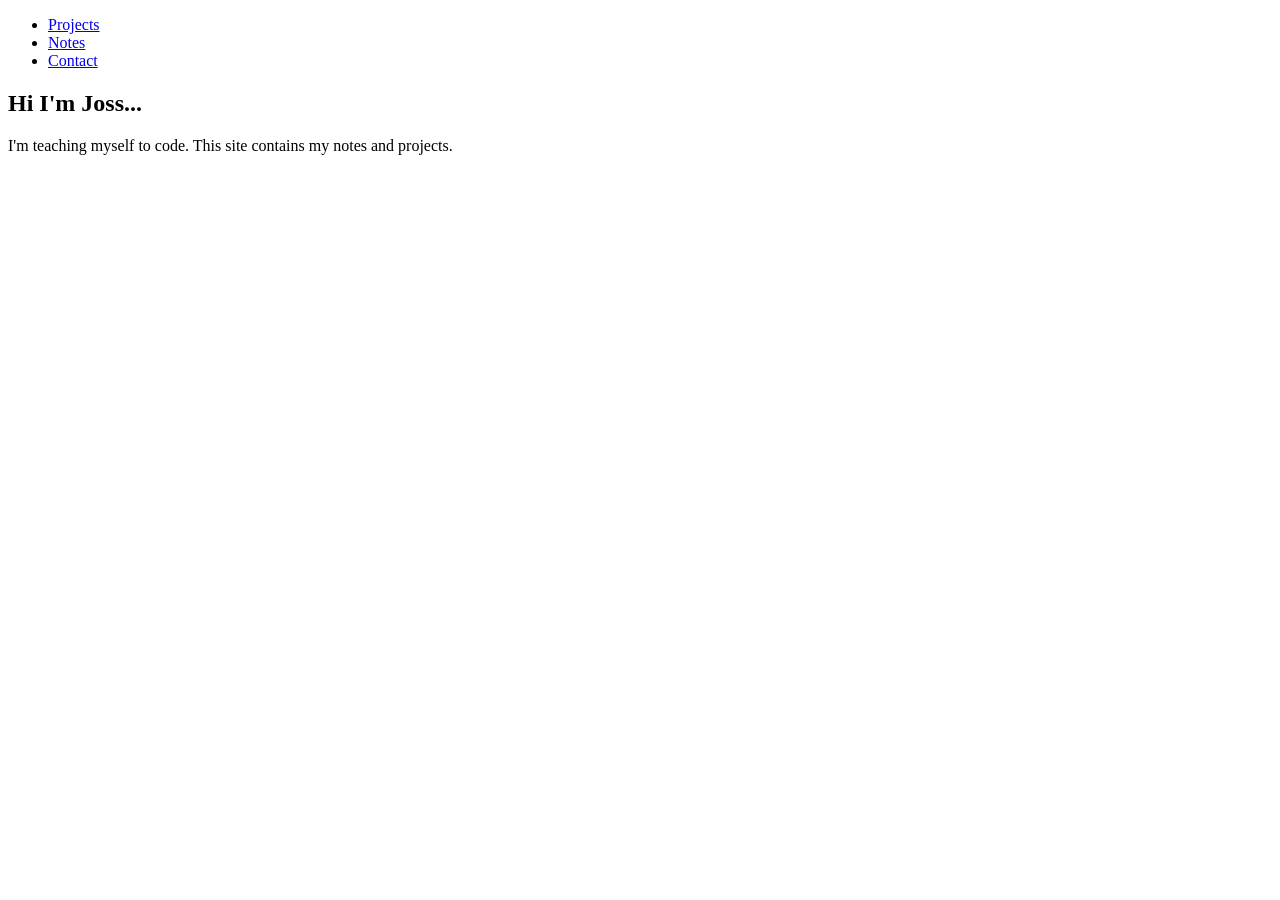
==== index.html @ f33d5685 "Initial commit" ====
<!doctype html>
<html lang="en">
	<head>
		<meta charset="UTF-8" />
		<meta name="viewport" content="width=device-width, initial-scale=1.0" />
		<title>Joss Appleton-Fox</title>
		<link rel="stylesheet" href="./style.css" />
	</head>
	<body>
		<header>
			<nav>
				<ul>
					<li><a href="./projects/">Projects</a></li>
					<li><a href="./notes/">Notes</a></li>
					<li><a href="./contact/">Contact</a></li>
				</ul>
			</nav>
		</header>
		<main>
			<section>
				<h1>Hi I'm Joss...</h1>
				<p>
					I'm teaching myself to code. This site contains my notes and projects.
				</p>
			</section>
		</main>
	</body>
</html>
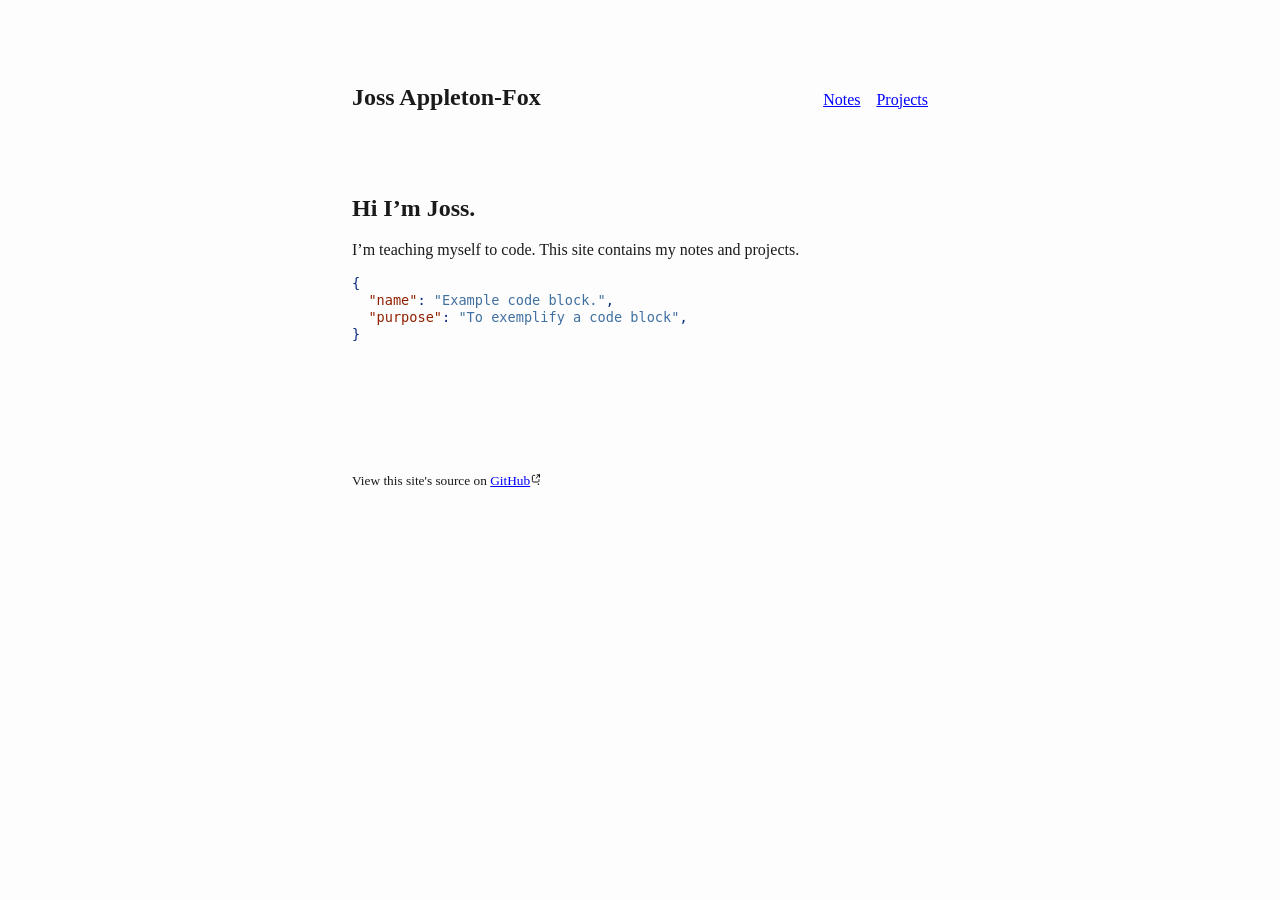
==== commit 2d20cfb7: "New build: Fri 25 Oct 01:21:21 BST 2024" ====
--- a/index.html
+++ b/index.html
@@ -1,28 +1,307 @@
-<!doctype html>
+<!DOCTYPE html>
 <html lang="en">
-	<head>
-		<meta charset="UTF-8" />
-		<meta name="viewport" content="width=device-width, initial-scale=1.0" />
-		<title>Joss Appleton-Fox</title>
-		<link rel="stylesheet" href="./style.css" />
-	</head>
-	<body>
-		<header>
-			<nav>
-				<ul>
-					<li><a href="./projects/">Projects</a></li>
-					<li><a href="./notes/">Notes</a></li>
-					<li><a href="./contact/">Contact</a></li>
-				</ul>
-			</nav>
-		</header>
-		<main>
-			<section>
-				<h1>Hi I'm Joss...</h1>
-				<p>
-					I'm teaching myself to code. This site contains my notes and projects.
-				</p>
-			</section>
-		</main>
-	</body>
+<head>
+	<meta charset="UTF-8">
+	<meta name="viewport" content="width=device-width, initial-scale=1.0">
+	<title>Joss Appleton-Fox - Hi I'm Joss.</title>
+	<style>
+		html {
+  color: #1a1a1a;
+  background-color: #fdfdfd;
+}
+body {
+  margin: 0 auto;
+  max-width: 36em;
+  padding-left: 50px;
+  padding-right: 50px;
+  padding-top: 50px;
+  padding-bottom: 50px;
+  hyphens: auto;
+  overflow-wrap: break-word;
+  text-rendering: optimizeLegibility;
+  font-kerning: normal;
+}
+@media (max-width: 600px) {
+  body {
+    font-size: 0.9em;
+    padding: 12px;
+  }
+  h1 {
+    font-size: 1.8em;
+  }
+}
+@media print {
+  html {
+    background-color: white;
+  }
+  body {
+    background-color: transparent;
+    color: black;
+    font-size: 12pt;
+  }
+  p, h2, h3 {
+    orphans: 3;
+    widows: 3;
+  }
+  h2, h3, h4 {
+    page-break-after: avoid;
+  }
+}
+p {
+  margin: 1em 0;
+}
+a {
+  color: #1a1a1a;
+}
+a:visited {
+  color: #1a1a1a;
+}
+img {
+  max-width: 100%;
+}
+h1, h2, h3, h4, h5, h6 {
+  margin-top: 1.4em;
+}
+h5, h6 {
+  font-size: 1em;
+  font-style: italic;
+}
+h6 {
+  font-weight: normal;
+}
+ol, ul {
+  padding-left: 1.7em;
+  margin-top: 1em;
+}
+li > ol, li > ul {
+  margin-top: 0;
+}
+blockquote {
+  margin: 1em 0 1em 1.7em;
+  padding-left: 1em;
+  border-left: 2px solid #e6e6e6;
+  color: #606060;
+}
+code {
+  font-family: Menlo, Monaco, Consolas, 'Lucida Console', monospace;
+  font-size: 85%;
+  margin: 0;
+  hyphens: manual;
+}
+pre {
+  margin: 1em 0;
+  overflow: auto;
+}
+pre code {
+  padding: 0;
+  overflow: visible;
+  overflow-wrap: normal;
+}
+.sourceCode {
+ background-color: transparent;
+ overflow: visible;
+}
+hr {
+  background-color: #1a1a1a;
+  border: none;
+  height: 1px;
+  margin: 1em 0;
+}
+table {
+  margin: 1em 0;
+  border-collapse: collapse;
+  width: 100%;
+  overflow-x: auto;
+  display: block;
+  font-variant-numeric: lining-nums tabular-nums;
+}
+table caption {
+  margin-bottom: 0.75em;
+}
+tbody {
+  margin-top: 0.5em;
+  border-top: 1px solid #1a1a1a;
+  border-bottom: 1px solid #1a1a1a;
+}
+th {
+  border-top: 1px solid #1a1a1a;
+  padding: 0.25em 0.5em 0.25em 0.5em;
+}
+td {
+  padding: 0.125em 0.5em 0.25em 0.5em;
+}
+header {
+  margin-bottom: 4em;
+  text-align: center;
+}
+#TOC li {
+  list-style: none;
+}
+#TOC ul {
+  padding-left: 1.3em;
+}
+#TOC > ul {
+  padding-left: 0;
+}
+#TOC a:not(:hover) {
+  text-decoration: none;
+}
+code{white-space: pre-wrap;}
+span.smallcaps{font-variant: small-caps;}
+div.columns{display: flex; gap: min(4vw, 1.5em);}
+div.column{flex: auto; overflow-x: auto;}
+div.hanging-indent{margin-left: 1.5em; text-indent: -1.5em;}
+/* The extra [class] is a hack that increases specificity enough to
+   override a similar rule in reveal.js */
+ul.task-list[class]{list-style: none;}
+ul.task-list li input[type="checkbox"] {
+  font-size: inherit;
+  width: 0.8em;
+  margin: 0 0.8em 0.2em -1.6em;
+  vertical-align: middle;
+}
+.display.math{display: block; text-align: center; margin: 0.5rem auto;}
+/* CSS for syntax highlighting */
+pre > code.sourceCode { white-space: pre; position: relative; }
+pre > code.sourceCode > span { display: inline-block; line-height: 1.25; }
+pre > code.sourceCode > span:empty { height: 1.2em; }
+.sourceCode { overflow: visible; }
+code.sourceCode > span { color: inherit; text-decoration: inherit; }
+div.sourceCode { margin: 1em 0; }
+pre.sourceCode { margin: 0; }
+@media screen {
+div.sourceCode { overflow: auto; }
+}
+@media print {
+pre > code.sourceCode { white-space: pre-wrap; }
+pre > code.sourceCode > span { text-indent: -5em; padding-left: 5em; }
+}
+pre.numberSource code
+  { counter-reset: source-line 0; }
+pre.numberSource code > span
+  { position: relative; left: -4em; counter-increment: source-line; }
+pre.numberSource code > span > a:first-child::before
+  { content: counter(source-line);
+    position: relative; left: -1em; text-align: right; vertical-align: baseline;
+    border: none; display: inline-block;
+    -webkit-touch-callout: none; -webkit-user-select: none;
+    -khtml-user-select: none; -moz-user-select: none;
+    -ms-user-select: none; user-select: none;
+    padding: 0 4px; width: 4em;
+    color: #aaaaaa;
+  }
+pre.numberSource { margin-left: 3em; border-left: 1px solid #aaaaaa;  padding-left: 4px; }
+div.sourceCode
+  {   }
+@media screen {
+pre > code.sourceCode > span > a:first-child::before { text-decoration: underline; }
+}
+code span.al { color: #ff0000; font-weight: bold; } /* Alert */
+code span.an { color: #60a0b0; font-weight: bold; font-style: italic; } /* Annotation */
+code span.at { color: #7d9029; } /* Attribute */
+code span.bn { color: #40a070; } /* BaseN */
+code span.bu { color: #008000; } /* BuiltIn */
+code span.cf { color: #007020; font-weight: bold; } /* ControlFlow */
+code span.ch { color: #4070a0; } /* Char */
+code span.cn { color: #880000; } /* Constant */
+code span.co { color: #60a0b0; font-style: italic; } /* Comment */
+code span.cv { color: #60a0b0; font-weight: bold; font-style: italic; } /* CommentVar */
+code span.do { color: #ba2121; font-style: italic; } /* Documentation */
+code span.dt { color: #902000; } /* DataType */
+code span.dv { color: #40a070; } /* DecVal */
+code span.er { color: #ff0000; font-weight: bold; } /* Error */
+code span.ex { } /* Extension */
+code span.fl { color: #40a070; } /* Float */
+code span.fu { color: #06287e; } /* Function */
+code span.im { color: #008000; font-weight: bold; } /* Import */
+code span.in { color: #60a0b0; font-weight: bold; font-style: italic; } /* Information */
+code span.kw { color: #007020; font-weight: bold; } /* Keyword */
+code span.op { color: #666666; } /* Operator */
+code span.ot { color: #007020; } /* Other */
+code span.pp { color: #bc7a00; } /* Preprocessor */
+code span.sc { color: #4070a0; } /* SpecialChar */
+code span.ss { color: #bb6688; } /* SpecialString */
+code span.st { color: #4070a0; } /* String */
+code span.va { color: #19177c; } /* Variable */
+code span.vs { color: #4070a0; } /* VerbatimString */
+code span.wa { color: #60a0b0; font-weight: bold; font-style: italic; } /* Warning */
+
+		/* Style Overrides */
+    a {
+      color: blue;
+    }
+
+    a:hover {
+      text-decoration-style: wavy
+    }
+
+    a:active {
+      color: orangered;
+    }
+
+    a[href^="http"] {   /* Rough approx. of external links */
+      position: relative;
+      margin-right: 0.5em;
+    }
+
+    a[href^="http"]::after {
+      content: "";
+      position: absolute;
+      width: 0.8em;
+      height: 0.8em;
+      top: 0;
+      right: -0.8em;
+      background-image: url("external_link.svg");
+      background-size: cover;
+    }
+
+    header,
+    nav {
+      display: flex;
+      align-items: baseline;
+      justify-content: space-between;
+      width: 100%;
+    }
+
+    header nav ul {
+      list-style: none;
+      display: flex;
+      padding-left: 5em;
+    }
+
+    header nav li + li {
+      margin-left: 1em;
+    }
+
+    footer {
+      margin-top: 8em;
+    }
+	</style>
+</head>
+<body>
+	<header>
+    <nav>
+      <h1>Joss Appleton-Fox</h1>
+      <ul>
+        <li><a href="/notes/">Notes</a></li>
+        <li><a href="/projects/">Projects</a></li>
+      </ul>
+    </nav>
+	</header>
+	<main>
+		<h2 id="hi-im-joss.">Hi I’m Joss.</h2>
+<p>I’m teaching myself to code. This site contains my notes and
+projects.</p>
+<div class="sourceCode" id="cb1"><pre
+class="sourceCode json"><code class="sourceCode json"><span id="cb1-1"><a href="#cb1-1" aria-hidden="true" tabindex="-1"></a><span class="fu">{</span></span>
+<span id="cb1-2"><a href="#cb1-2" aria-hidden="true" tabindex="-1"></a>  <span class="dt">&quot;name&quot;</span><span class="fu">:</span> <span class="st">&quot;Example code block.&quot;</span><span class="fu">,</span></span>
+<span id="cb1-3"><a href="#cb1-3" aria-hidden="true" tabindex="-1"></a>  <span class="dt">&quot;purpose&quot;</span><span class="fu">:</span> <span class="st">&quot;To exemplify a code block&quot;</span><span class="fu">,</span></span>
+<span id="cb1-4"><a href="#cb1-4" aria-hidden="true" tabindex="-1"></a><span class="fu">}</span></span></code></pre></div>
+	</main>
+	<footer>
+    <p>
+      <small>View this site's source on <a href="https://github.com/jaf7C7/jaf7c7.github.io" target="_blank">GitHub</a>.</small>
+    </p>
+	</footer>
+</body>
 </html>
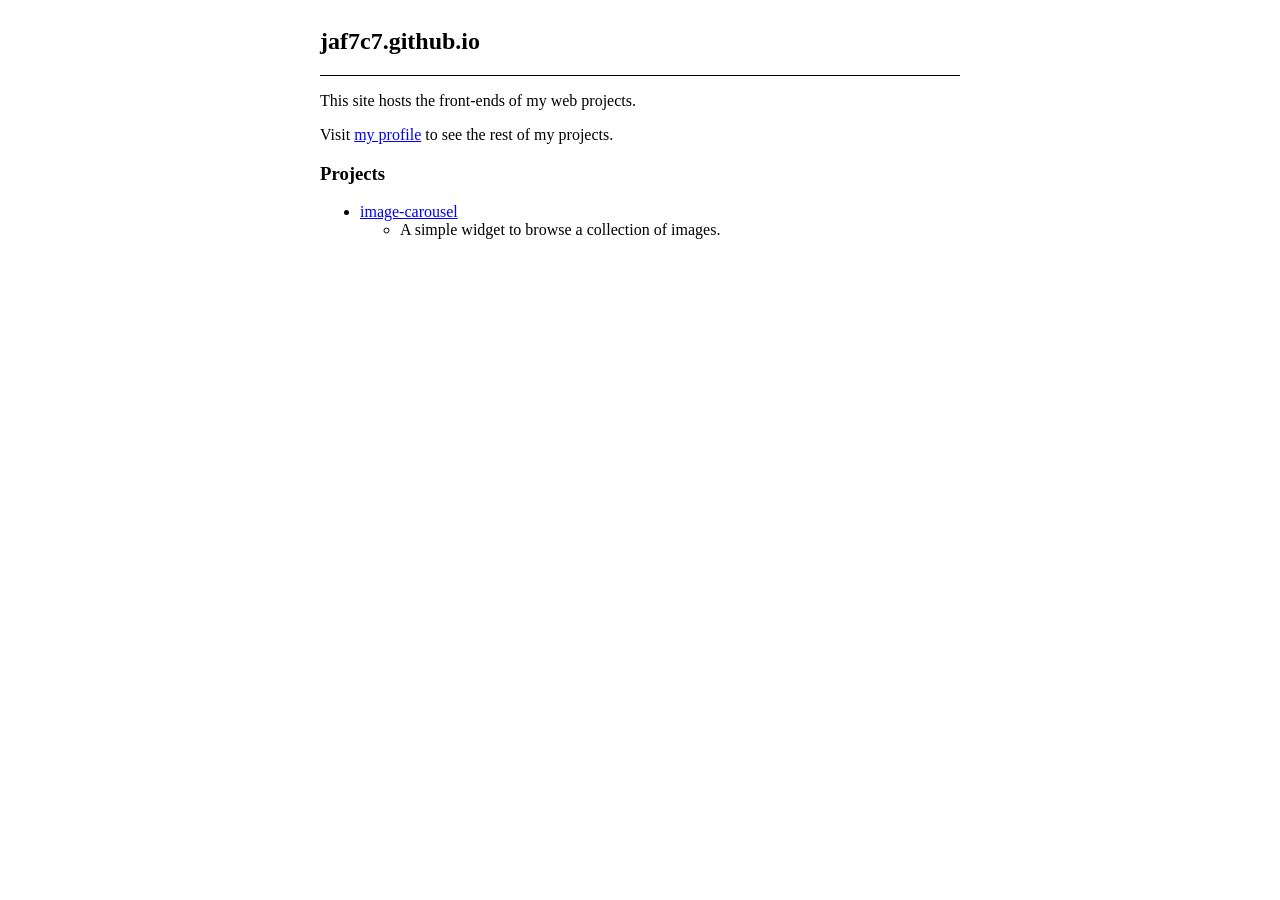
==== commit be41f77a: "New build: Fri  1 Nov 03:02:48 GMT 2024" ====
--- a/index.html
+++ b/index.html
@@ -3,305 +3,91 @@
 <head>
 	<meta charset="UTF-8">
 	<meta name="viewport" content="width=device-width, initial-scale=1.0">
-	<title>Joss Appleton-Fox - Hi I'm Joss.</title>
-	<style>
-		html {
-  color: #1a1a1a;
-  background-color: #fdfdfd;
-}
-body {
-  margin: 0 auto;
-  max-width: 36em;
-  padding-left: 50px;
-  padding-right: 50px;
-  padding-top: 50px;
-  padding-bottom: 50px;
-  hyphens: auto;
-  overflow-wrap: break-word;
-  text-rendering: optimizeLegibility;
-  font-kerning: normal;
-}
-@media (max-width: 600px) {
-  body {
-    font-size: 0.9em;
-    padding: 12px;
-  }
-  h1 {
-    font-size: 1.8em;
-  }
-}
-@media print {
-  html {
-    background-color: white;
-  }
-  body {
-    background-color: transparent;
-    color: black;
-    font-size: 12pt;
-  }
-  p, h2, h3 {
-    orphans: 3;
-    widows: 3;
-  }
-  h2, h3, h4 {
-    page-break-after: avoid;
-  }
-}
-p {
-  margin: 1em 0;
-}
-a {
-  color: #1a1a1a;
+  <title>Index - jaf7c7.github.io</title>
+  <style>
+
+</style>
+    <style type="text/css">a {
+color: blue;
 }
 a:visited {
-  color: #1a1a1a;
+color: purple;
 }
-img {
-  max-width: 100%;
+a:hover {
+text-decoration-style: wavy
 }
-h1, h2, h3, h4, h5, h6 {
-  margin-top: 1.4em;
+a:active {
+color: orangered;
 }
-h5, h6 {
-  font-size: 1em;
-  font-style: italic;
+pre > code.sourceCode {
+white-space: pre-wrap;
 }
-h6 {
-  font-weight: normal;
+header,
+nav {
+display: flex;
+align-items: baseline;
+justify-content: space-between;
 }
-ol, ul {
-  padding-left: 1.7em;
-  margin-top: 1em;
+nav {
+border-bottom: 1px solid black;
 }
-li > ol, li > ul {
-  margin-top: 0;
+nav ul {
+list-style: none;
+padding: 0;
 }
-blockquote {
-  margin: 1em 0 1em 1.7em;
-  padding-left: 1em;
-  border-left: 2px solid #e6e6e6;
-  color: #606060;
+main {
+padding-bottom: 16em;
 }
-code {
-  font-family: Menlo, Monaco, Consolas, 'Lucida Console', monospace;
-  font-size: 85%;
-  margin: 0;
-  hyphens: manual;
+#title a {
+color: black;
+text-decoration: none;
 }
-pre {
-  margin: 1em 0;
-  overflow: auto;
+.external_link {
+position: relative;
+margin-right: 0.5em;
 }
-pre code {
-  padding: 0;
-  overflow: visible;
-  overflow-wrap: normal;
+.external_link::after {
+content: "";
+position: absolute;
+width: 0.8em;
+height: 0.8em;
+top: 0;
+right: -0.8em;
+background-image: url([data-uri]);
+background-size: cover;
 }
-.sourceCode {
- background-color: transparent;
- overflow: visible;
+.container {
+width: 90%;
+max-width: 40em;
+margin: 0 auto;
 }
-hr {
-  background-color: #1a1a1a;
-  border: none;
-  height: 1px;
-  margin: 1em 0;
-}
-table {
-  margin: 1em 0;
-  border-collapse: collapse;
-  width: 100%;
-  overflow-x: auto;
-  display: block;
-  font-variant-numeric: lining-nums tabular-nums;
-}
-table caption {
-  margin-bottom: 0.75em;
-}
-tbody {
-  margin-top: 0.5em;
-  border-top: 1px solid #1a1a1a;
-  border-bottom: 1px solid #1a1a1a;
-}
-th {
-  border-top: 1px solid #1a1a1a;
-  padding: 0.25em 0.5em 0.25em 0.5em;
-}
-td {
-  padding: 0.125em 0.5em 0.25em 0.5em;
-}
-header {
-  margin-bottom: 4em;
-  text-align: center;
-}
-#TOC li {
-  list-style: none;
-}
-#TOC ul {
-  padding-left: 1.3em;
-}
-#TOC > ul {
-  padding-left: 0;
-}
-#TOC a:not(:hover) {
-  text-decoration: none;
-}
-code{white-space: pre-wrap;}
-span.smallcaps{font-variant: small-caps;}
-div.columns{display: flex; gap: min(4vw, 1.5em);}
-div.column{flex: auto; overflow-x: auto;}
-div.hanging-indent{margin-left: 1.5em; text-indent: -1.5em;}
-/* The extra [class] is a hack that increases specificity enough to
-   override a similar rule in reveal.js */
-ul.task-list[class]{list-style: none;}
-ul.task-list li input[type="checkbox"] {
-  font-size: inherit;
-  width: 0.8em;
-  margin: 0 0.8em 0.2em -1.6em;
-  vertical-align: middle;
-}
-.display.math{display: block; text-align: center; margin: 0.5rem auto;}
-/* CSS for syntax highlighting */
-pre > code.sourceCode { white-space: pre; position: relative; }
-pre > code.sourceCode > span { display: inline-block; line-height: 1.25; }
-pre > code.sourceCode > span:empty { height: 1.2em; }
-.sourceCode { overflow: visible; }
-code.sourceCode > span { color: inherit; text-decoration: inherit; }
-div.sourceCode { margin: 1em 0; }
-pre.sourceCode { margin: 0; }
-@media screen {
-div.sourceCode { overflow: auto; }
-}
-@media print {
-pre > code.sourceCode { white-space: pre-wrap; }
-pre > code.sourceCode > span { text-indent: -5em; padding-left: 5em; }
-}
-pre.numberSource code
-  { counter-reset: source-line 0; }
-pre.numberSource code > span
-  { position: relative; left: -4em; counter-increment: source-line; }
-pre.numberSource code > span > a:first-child::before
-  { content: counter(source-line);
-    position: relative; left: -1em; text-align: right; vertical-align: baseline;
-    border: none; display: inline-block;
-    -webkit-touch-callout: none; -webkit-user-select: none;
-    -khtml-user-select: none; -moz-user-select: none;
-    -ms-user-select: none; user-select: none;
-    padding: 0 4px; width: 4em;
-    color: #aaaaaa;
-  }
-pre.numberSource { margin-left: 3em; border-left: 1px solid #aaaaaa;  padding-left: 4px; }
-div.sourceCode
-  {   }
-@media screen {
-pre > code.sourceCode > span > a:first-child::before { text-decoration: underline; }
-}
-code span.al { color: #ff0000; font-weight: bold; } /* Alert */
-code span.an { color: #60a0b0; font-weight: bold; font-style: italic; } /* Annotation */
-code span.at { color: #7d9029; } /* Attribute */
-code span.bn { color: #40a070; } /* BaseN */
-code span.bu { color: #008000; } /* BuiltIn */
-code span.cf { color: #007020; font-weight: bold; } /* ControlFlow */
-code span.ch { color: #4070a0; } /* Char */
-code span.cn { color: #880000; } /* Constant */
-code span.co { color: #60a0b0; font-style: italic; } /* Comment */
-code span.cv { color: #60a0b0; font-weight: bold; font-style: italic; } /* CommentVar */
-code span.do { color: #ba2121; font-style: italic; } /* Documentation */
-code span.dt { color: #902000; } /* DataType */
-code span.dv { color: #40a070; } /* DecVal */
-code span.er { color: #ff0000; font-weight: bold; } /* Error */
-code span.ex { } /* Extension */
-code span.fl { color: #40a070; } /* Float */
-code span.fu { color: #06287e; } /* Function */
-code span.im { color: #008000; font-weight: bold; } /* Import */
-code span.in { color: #60a0b0; font-weight: bold; font-style: italic; } /* Information */
-code span.kw { color: #007020; font-weight: bold; } /* Keyword */
-code span.op { color: #666666; } /* Operator */
-code span.ot { color: #007020; } /* Other */
-code span.pp { color: #bc7a00; } /* Preprocessor */
-code span.sc { color: #4070a0; } /* SpecialChar */
-code span.ss { color: #bb6688; } /* SpecialString */
-code span.st { color: #4070a0; } /* String */
-code span.va { color: #19177c; } /* Variable */
-code span.vs { color: #4070a0; } /* VerbatimString */
-code span.wa { color: #60a0b0; font-weight: bold; font-style: italic; } /* Warning */
-
-		/* Style Overrides */
-    a {
-      color: blue;
-    }
-
-    a:hover {
-      text-decoration-style: wavy
-    }
-
-    a:active {
-      color: orangered;
-    }
-
-    a[href^="http"] {   /* Rough approx. of external links */
-      position: relative;
-      margin-right: 0.5em;
-    }
-
-    a[href^="http"]::after {
-      content: "";
-      position: absolute;
-      width: 0.8em;
-      height: 0.8em;
-      top: 0;
-      right: -0.8em;
-      background-image: url("external_link.svg");
-      background-size: cover;
-    }
-
-    header,
-    nav {
-      display: flex;
-      align-items: baseline;
-      justify-content: space-between;
-      width: 100%;
-    }
-
-    header nav ul {
-      list-style: none;
-      display: flex;
-      padding-left: 5em;
-    }
-
-    header nav li + li {
-      margin-left: 1em;
-    }
-
-    footer {
-      margin-top: 8em;
-    }
-	</style>
-</head>
+</style>
+  </head>
 <body>
-	<header>
-    <nav>
-      <h1>Joss Appleton-Fox</h1>
-      <ul>
-        <li><a href="/notes/">Notes</a></li>
-        <li><a href="/projects/">Projects</a></li>
-      </ul>
+  <header>
+    <nav class="container">
+      <h1 id="title"><a href="/">jaf7c7.github.io</a></h1>
     </nav>
-	</header>
-	<main>
-		<h2 id="hi-im-joss.">Hi I’m Joss.</h2>
-<p>I’m teaching myself to code. This site contains my notes and
-projects.</p>
-<div class="sourceCode" id="cb1"><pre
-class="sourceCode json"><code class="sourceCode json"><span id="cb1-1"><a href="#cb1-1" aria-hidden="true" tabindex="-1"></a><span class="fu">{</span></span>
-<span id="cb1-2"><a href="#cb1-2" aria-hidden="true" tabindex="-1"></a>  <span class="dt">&quot;name&quot;</span><span class="fu">:</span> <span class="st">&quot;Example code block.&quot;</span><span class="fu">,</span></span>
-<span id="cb1-3"><a href="#cb1-3" aria-hidden="true" tabindex="-1"></a>  <span class="dt">&quot;purpose&quot;</span><span class="fu">:</span> <span class="st">&quot;To exemplify a code block&quot;</span><span class="fu">,</span></span>
-<span id="cb1-4"><a href="#cb1-4" aria-hidden="true" tabindex="-1"></a><span class="fu">}</span></span></code></pre></div>
-	</main>
-	<footer>
-    <p>
-      <small>View this site's source on <a href="https://github.com/jaf7C7/jaf7c7.github.io" target="_blank">GitHub</a>.</small>
-    </p>
-	</footer>
-</body>
+  </header>
+  <main class="container">
+    <p>This site hosts the front-ends of my web projects.</p>
+    <p>Visit <a href="https://github.com/jaf7C7">my profile</a> to see
+    the rest of my projects.</p>
+    <h3 id="projects">Projects</h3>
+    <ul>
+    <li><a href="/image-carousel/" target="_blank">image-carousel</a>
+    <ul>
+    <li>A simple widget to browse a collection of images.</li>
+    </ul></li>
+    </ul>
+  </main>
+    <script>/*
+ * Mark all http links which don't go to github as external links.
+ */
+document.querySelectorAll('a[href^="http"]:not(a[href~github])').forEach((e) => {
+  e.classList.add("external_link");
+  e.setAttribute('target', '_blank');
+});
+</script>
+  </body>
 </html>
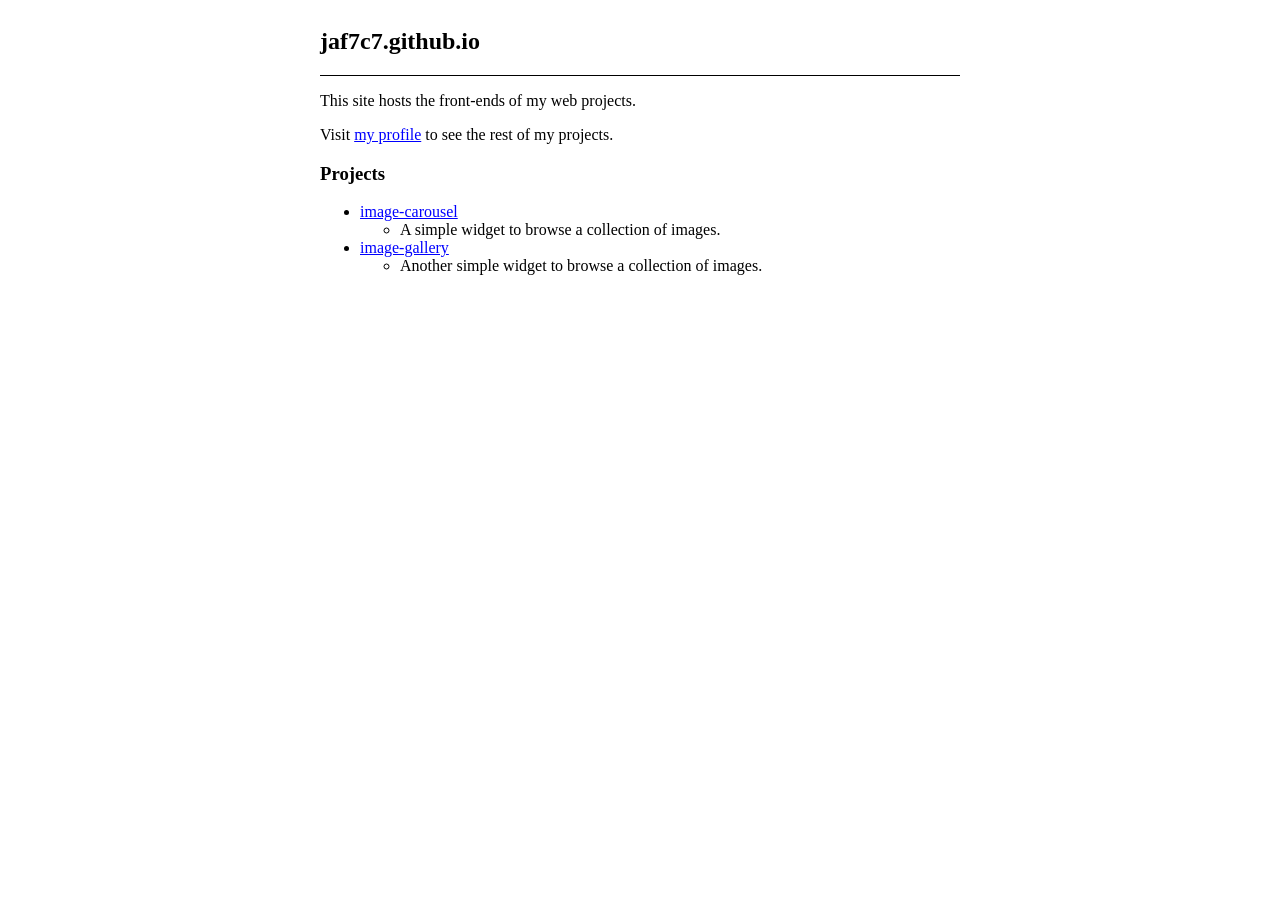
==== commit a9ec8a49: "New build: Fri  1 Nov 18:43:32 GMT 2024" ====
--- a/index.html
+++ b/index.html
@@ -79,6 +79,10 @@
     <ul>
     <li>A simple widget to browse a collection of images.</li>
     </ul></li>
+    <li><a href="/image-gallery/" target="_blank">image-gallery</a>
+    <ul>
+    <li>Another simple widget to browse a collection of images.</li>
+    </ul></li>
     </ul>
   </main>
     <script>/*
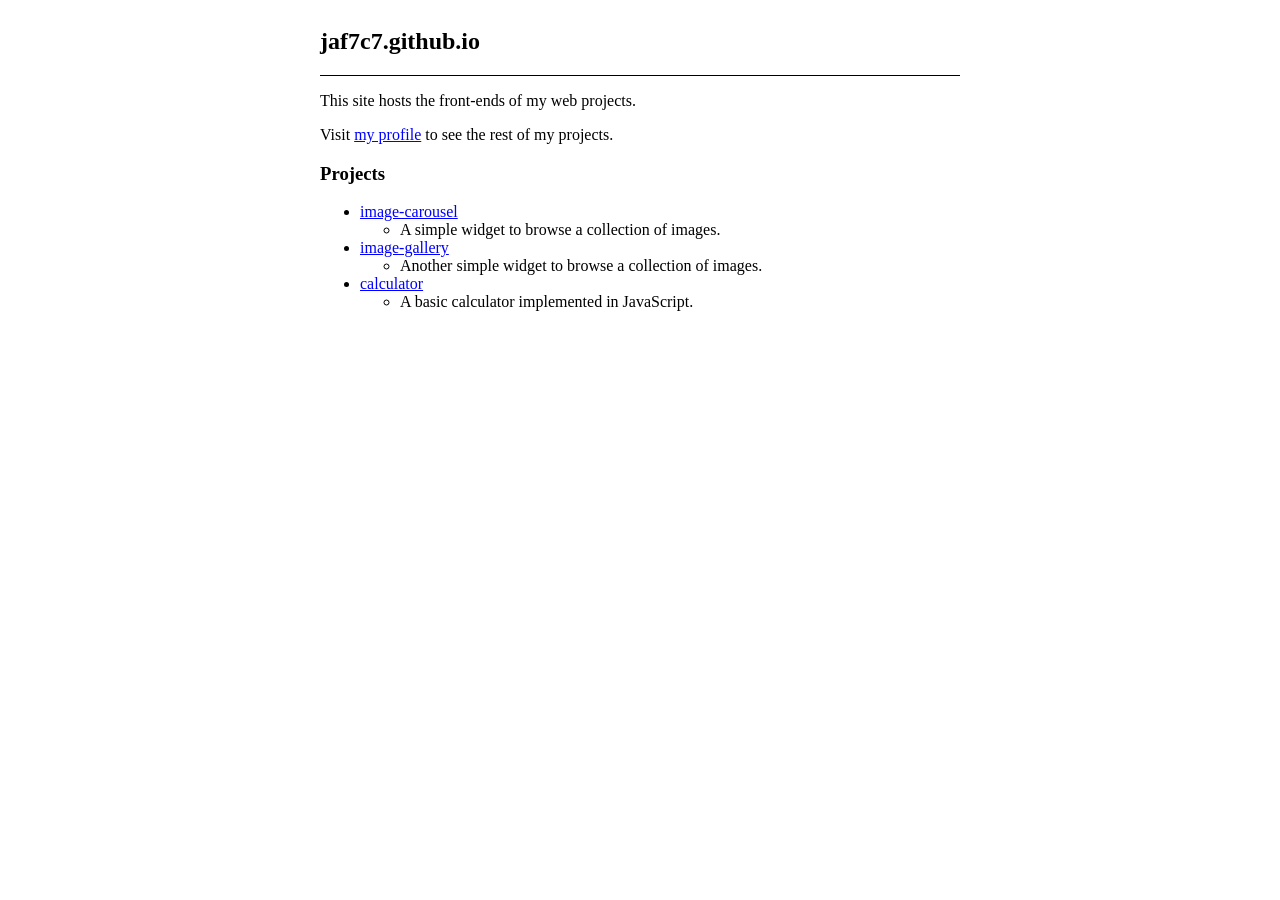
==== commit 30840757: "New build: Sat 14 Dec 22:16:43 GMT 2024" ====
--- a/index.html
+++ b/index.html
@@ -83,6 +83,10 @@
     <ul>
     <li>Another simple widget to browse a collection of images.</li>
     </ul></li>
+    <li><a href="/calculator/" target="_blank">calculator</a>
+    <ul>
+    <li>A basic calculator implemented in JavaScript.</li>
+    </ul></li>
     </ul>
   </main>
     <script>/*
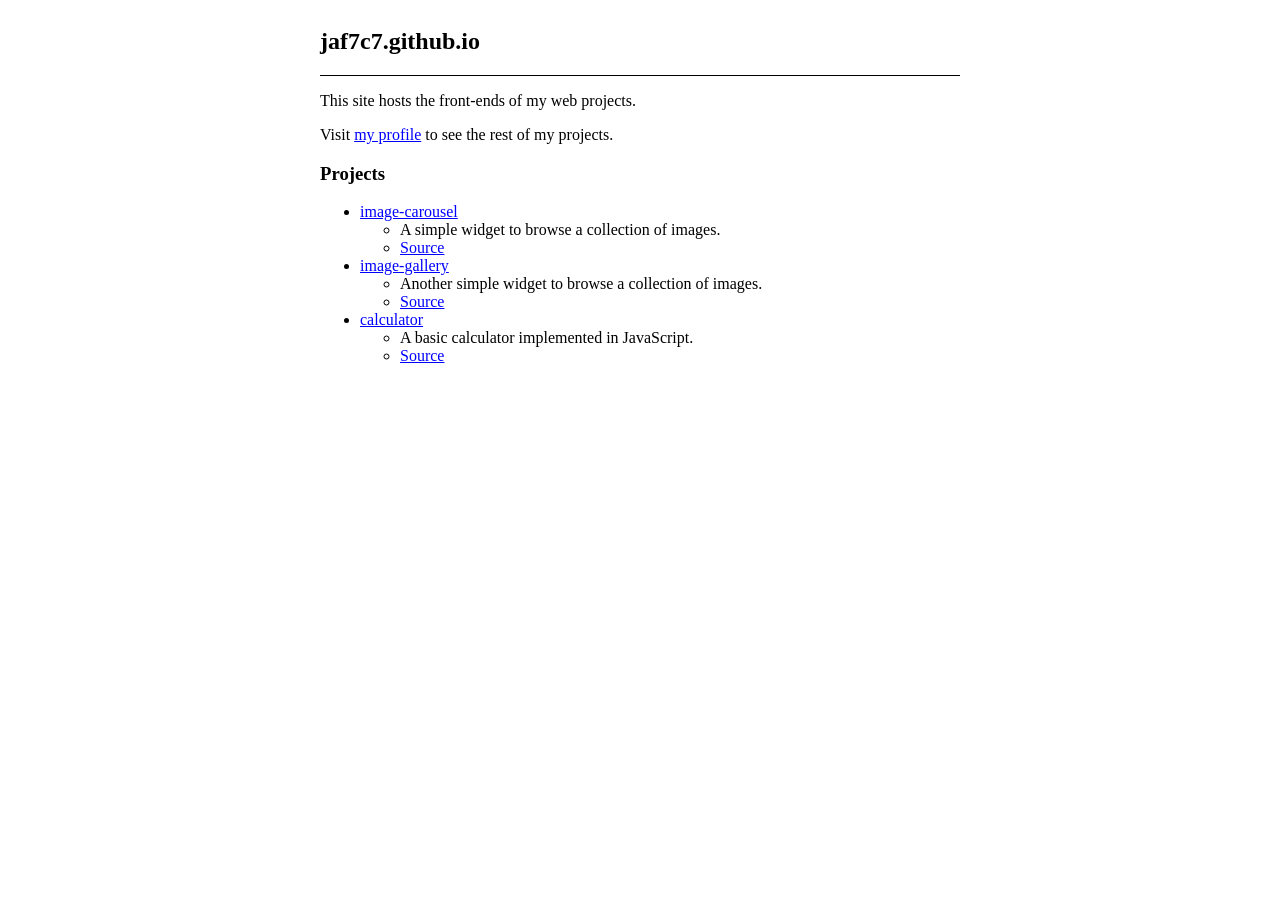
==== commit 271af7a5: "New build: Sat 14 Dec 22:23:36 GMT 2024" ====
--- a/index.html
+++ b/index.html
@@ -78,14 +78,17 @@
     <li><a href="/image-carousel/" target="_blank">image-carousel</a>
     <ul>
     <li>A simple widget to browse a collection of images.</li>
+    <li><a href="https://github.com/jaf7c7/image-carousel">Source</a></li>
     </ul></li>
     <li><a href="/image-gallery/" target="_blank">image-gallery</a>
     <ul>
     <li>Another simple widget to browse a collection of images.</li>
+    <li><a href="https://github.com/jaf7c7/image-gallery">Source</a></li>
     </ul></li>
     <li><a href="/calculator/" target="_blank">calculator</a>
     <ul>
     <li>A basic calculator implemented in JavaScript.</li>
+    <li><a href="https://github.com/jaf7c7/calculator">Source</a></li>
     </ul></li>
     </ul>
   </main>
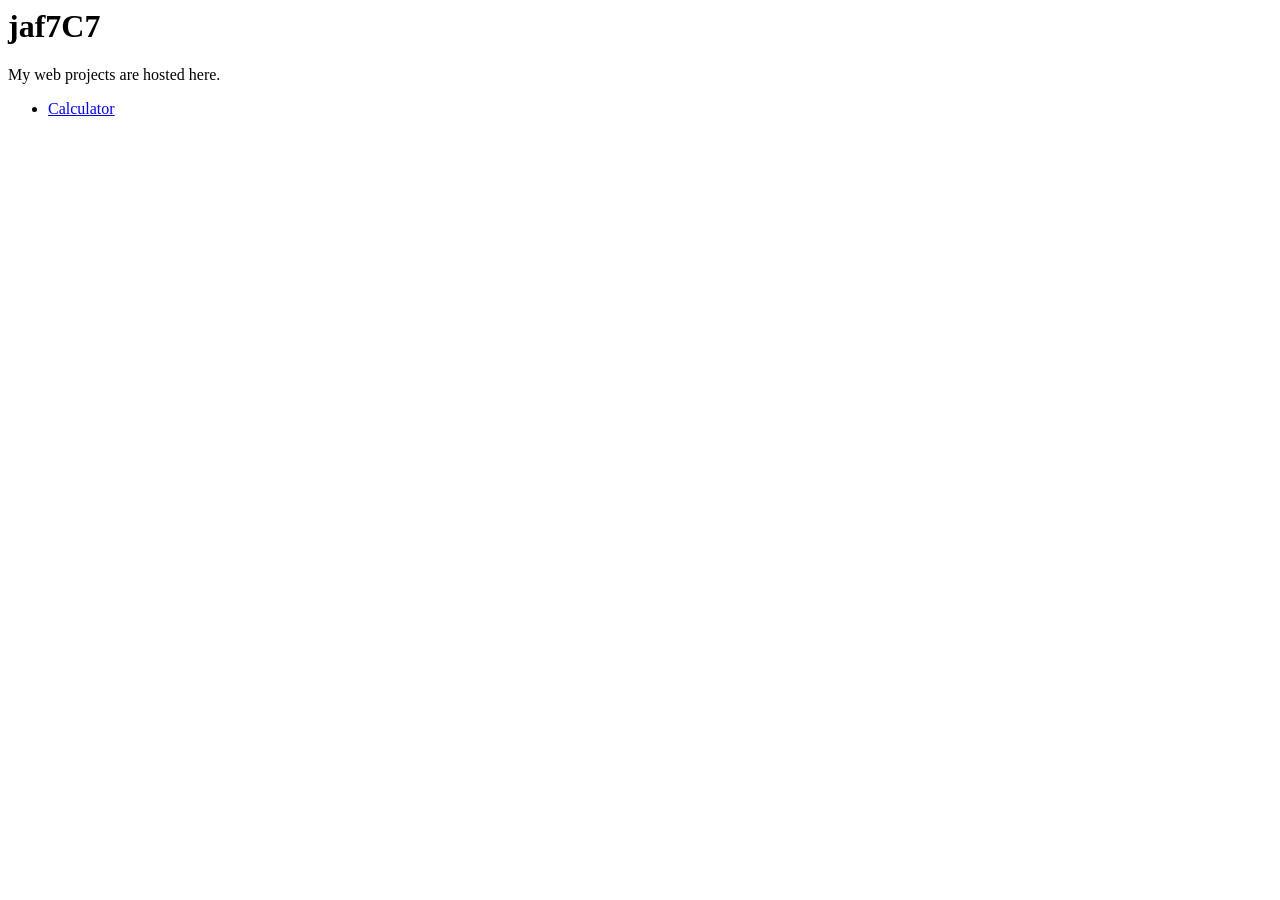
==== commit ced339c6: "Add index.html" ====
--- a/index.html
+++ b/index.html
@@ -1,104 +1,15 @@
-<!DOCTYPE html>
-<html lang="en">
-<head>
-	<meta charset="UTF-8">
-	<meta name="viewport" content="width=device-width, initial-scale=1.0">
-  <title>Index - jaf7c7.github.io</title>
-  <style>
-
-</style>
-    <style type="text/css">a {
-color: blue;
-}
-a:visited {
-color: purple;
-}
-a:hover {
-text-decoration-style: wavy
-}
-a:active {
-color: orangered;
-}
-pre > code.sourceCode {
-white-space: pre-wrap;
-}
-header,
-nav {
-display: flex;
-align-items: baseline;
-justify-content: space-between;
-}
-nav {
-border-bottom: 1px solid black;
-}
-nav ul {
-list-style: none;
-padding: 0;
-}
-main {
-padding-bottom: 16em;
-}
-#title a {
-color: black;
-text-decoration: none;
-}
-.external_link {
-position: relative;
-margin-right: 0.5em;
-}
-.external_link::after {
-content: "";
-position: absolute;
-width: 0.8em;
-height: 0.8em;
-top: 0;
-right: -0.8em;
-background-image: url([data-uri]);
-background-size: cover;
-}
-.container {
-width: 90%;
-max-width: 40em;
-margin: 0 auto;
-}
-</style>
+<doctype! html>
+<html>
+  <head>
+    <meta charset="utf-8">
+    <title>jaf7C7</title>
+    <meta name="viewport" content="width=device-width, initial-scale=1">
   </head>
-<body>
-  <header>
-    <nav class="container">
-      <h1 id="title"><a href="/">jaf7c7.github.io</a></h1>
-    </nav>
-  </header>
-  <main class="container">
-    <p>This site hosts the front-ends of my web projects.</p>
-    <p>Visit <a href="https://github.com/jaf7C7">my profile</a> to see
-    the rest of my projects.</p>
-    <h3 id="projects">Projects</h3>
+  <body>
+    <h1>jaf7C7</h1>
+    <p>My web projects are hosted here.</p>
     <ul>
-    <li><a href="/image-carousel/" target="_blank">image-carousel</a>
-    <ul>
-    <li>A simple widget to browse a collection of images.</li>
-    <li><a href="https://github.com/jaf7c7/image-carousel">Source</a></li>
-    </ul></li>
-    <li><a href="/image-gallery/" target="_blank">image-gallery</a>
-    <ul>
-    <li>Another simple widget to browse a collection of images.</li>
-    <li><a href="https://github.com/jaf7c7/image-gallery">Source</a></li>
-    </ul></li>
-    <li><a href="/calculator/" target="_blank">calculator</a>
-    <ul>
-    <li>A basic calculator implemented in JavaScript.</li>
-    <li><a href="https://github.com/jaf7c7/calculator">Source</a></li>
-    </ul></li>
+      <li><a href="./calculator">Calculator</a></li>
     </ul>
-  </main>
-    <script>/*
- * Mark all http links which don't go to github as external links.
- */
-document.querySelectorAll('a[href^="http"]:not(a[href~github])').forEach((e) => {
-  e.classList.add("external_link");
-  e.setAttribute('target', '_blank');
-});
-</script>
   </body>
 </html>
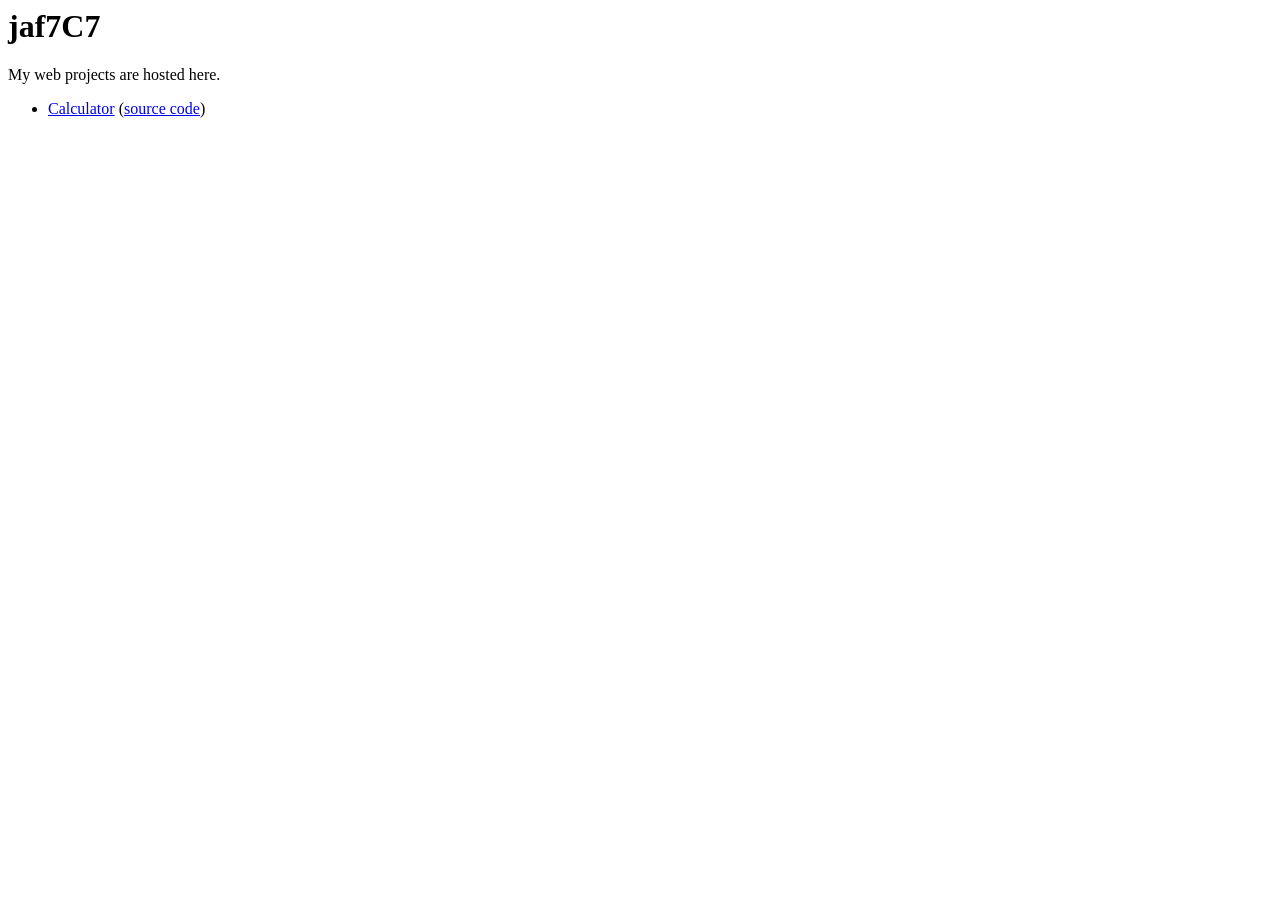
==== commit d15331fa: "Update index.html" ====
--- a/index.html
+++ b/index.html
@@ -9,7 +9,9 @@
     <h1>jaf7C7</h1>
     <p>My web projects are hosted here.</p>
     <ul>
-      <li><a href="./calculator">Calculator</a></li>
+      <li>
+        <a href="./calculator">Calculator</a> (<a href="https://github.com/jaf7C7/calculator">source code</a>)
+      </li>
     </ul>
   </body>
 </html>
